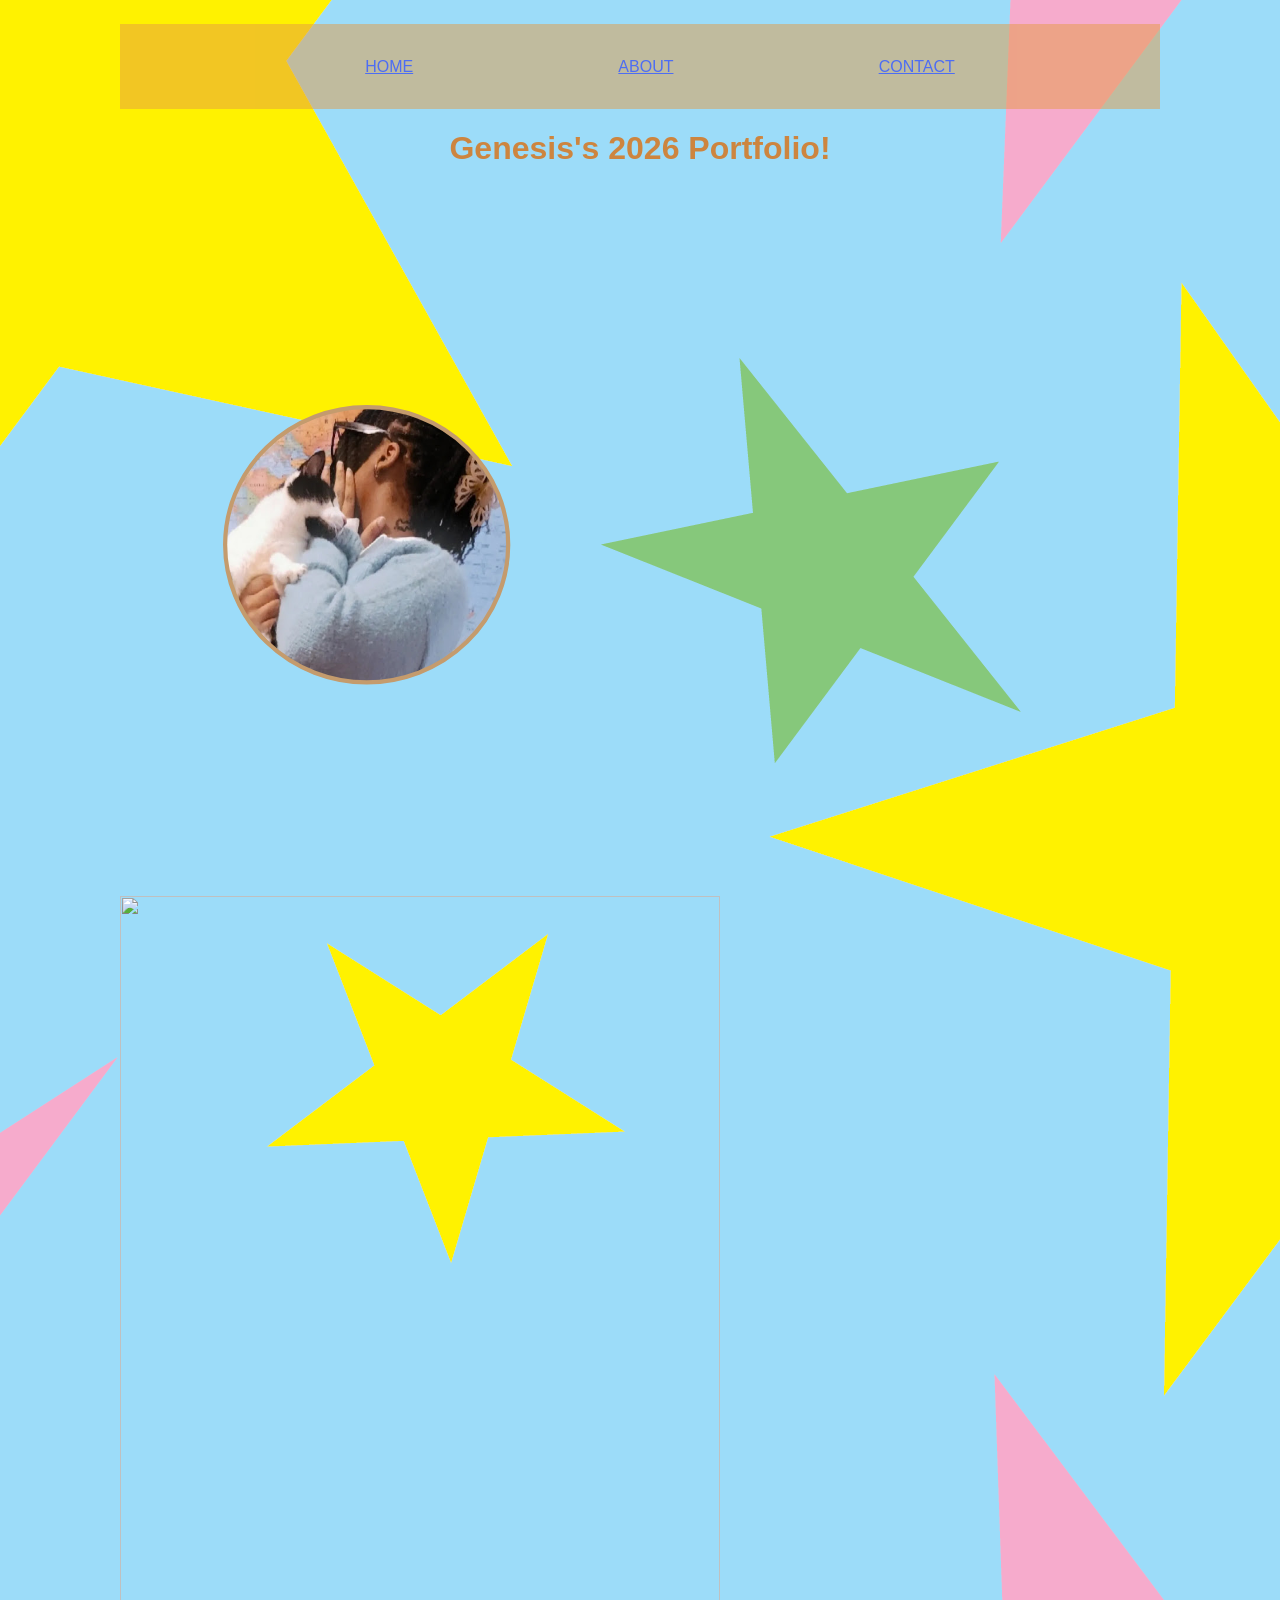
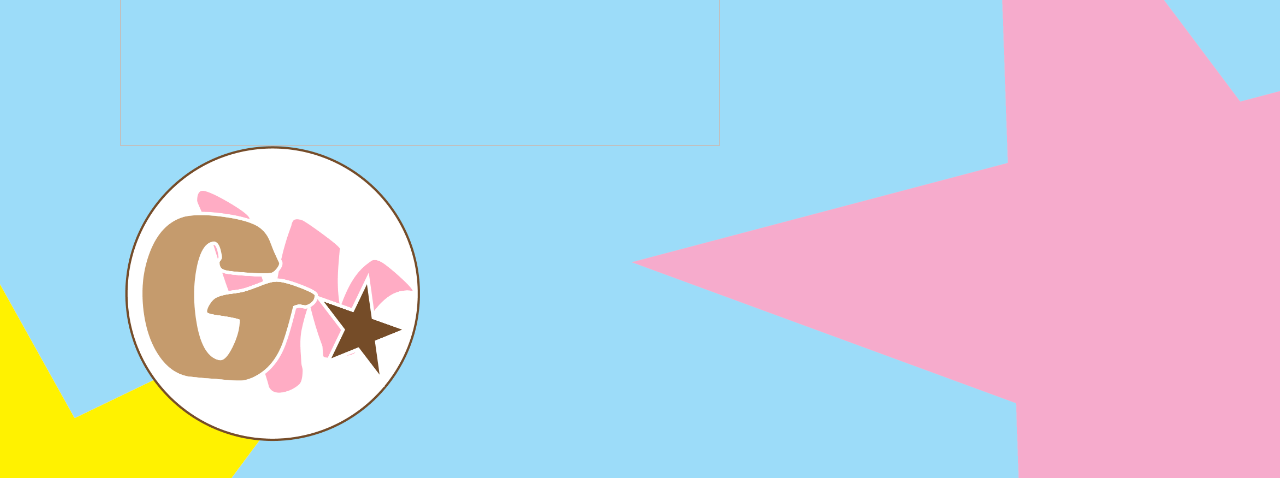
==== index.html @ a9bb1cca "Tue May 5th 11:32AM" ====
<!DOCTYPE html>
<html lang="en">
<head>
    <link rel="stylesheet" href="styles.css">
    <meta charset="UTF-8">
    <meta name="viewport" content="width=device-width, initial-scale=1.0">
    <title>Genesis's 2026 Portfolio</title>
    
   
</head>
<body>
<!-- main div is centered -->
  <div id="Main">
    <ul>
<li><a href="index.html">HOME</a></li>
<li> <a href="./about.html"> ABOUT</a></li>
<li> <a href="contact.html"> CONTACT</a></li>
    </ul>
    <h1>Genesis's 2026 Portfolio!</h1> 
  <img id="profile-pic" src="./images/profilepic.svg" alt="" width="650px">
  

<!-- Image Scroll -->
<div class="gallery">
  <!-- Radio buttons (hidden) -->
  <input type="radio" name="slides" id="img1" checked>
  <input type="radio" name="slides" id="img2">
  <input type="radio" name="slides" id="img3">

  <!-- Image 1 & its click trigger -->
  <div class="slide s1">
    <img src="images/300ppi/300ppi/BSU.png">
    <label for="img2" class="next-btn"></label>
  </div>

  <!-- Image 2 & its click trigger -->
  <div class="slide s2">
    <img src="images/300ppi/300ppi/Poster.png">
    <label for="img3" class="next-btn"></label>
  </div>

  <!-- Image 3 & its click trigger (loops back to 1) -->
  <div class="slide s3">
    <img src="images/300ppi/300ppi/HHM.png">
    <label for="img1" class="next-btn"></label>
  </div>
</div>

<!-- logo -->
<div>

  <img src="./images/300ppi/Asset 5.png" alt="" width="300px">
</div>

</body>
</html>
---- styles.css ----
body {
    background-image: url('./images/300ppi/Asset\ 1.png'); 
    background-position: 7000px;
    display: flex;
    justify-content: center;
    align-items: center;
  }
  

.nav {
    display : flex

  }

ul {   font-family: Impact, Haettenschweiler, 'Arial Narrow Bold', sans-serif ;
    display: flex;
    flex-direction: row;
    justify-content:space-evenly;
    width: 1000px;
    height: 5px;
    list-style-type: none;
    align-items: center;
   background-color: rgb(229, 155, 70); width: 1000px; height: 85px;opacity: 50%;
}




  h1 {
color: peru;
font-family: Impact, Haettenschweiler, 'Arial Narrow Bold', sans-serif;
text-align: center;
}

#profile-pic {
    display: flex;
    justify-content: center;
    align-items: center;
    width: 500px;
    

}



#main {
display: flex;
justify-content: center;
align-items: center;
height: 110px;
}

#images {

    display: flex;
    justify-content: center;
    align-items: center;
    height: 110px;

}

.gallery {
  position: relative;
  width: 600px;
  height: 850px;
  overflow: hidden;
}

/* Hide the actual radio buttons */
input[type="radio"] {
  display: none;
}

/* Base style for all slides */
.slide {
  width: 100%;
  height: 100%;
  position: absolute;
  display: none; /* Hide by default */
}

.slide img {
  width: 100%;
  height: 100%;
  object-fit: cover;
}

/* The click area - invisible but covers the whole image */
.next-btn {
  position: absolute;
  top: 0;
  left: 0;
  width: 100%;
  height: 100%;
  cursor: pointer;
}

/* Show the specific slide when its radio is checked */
#img1:checked ~ .s1,
#img2:checked ~ .s2,
#img3:checked ~ .s3 {
  display: block;
}
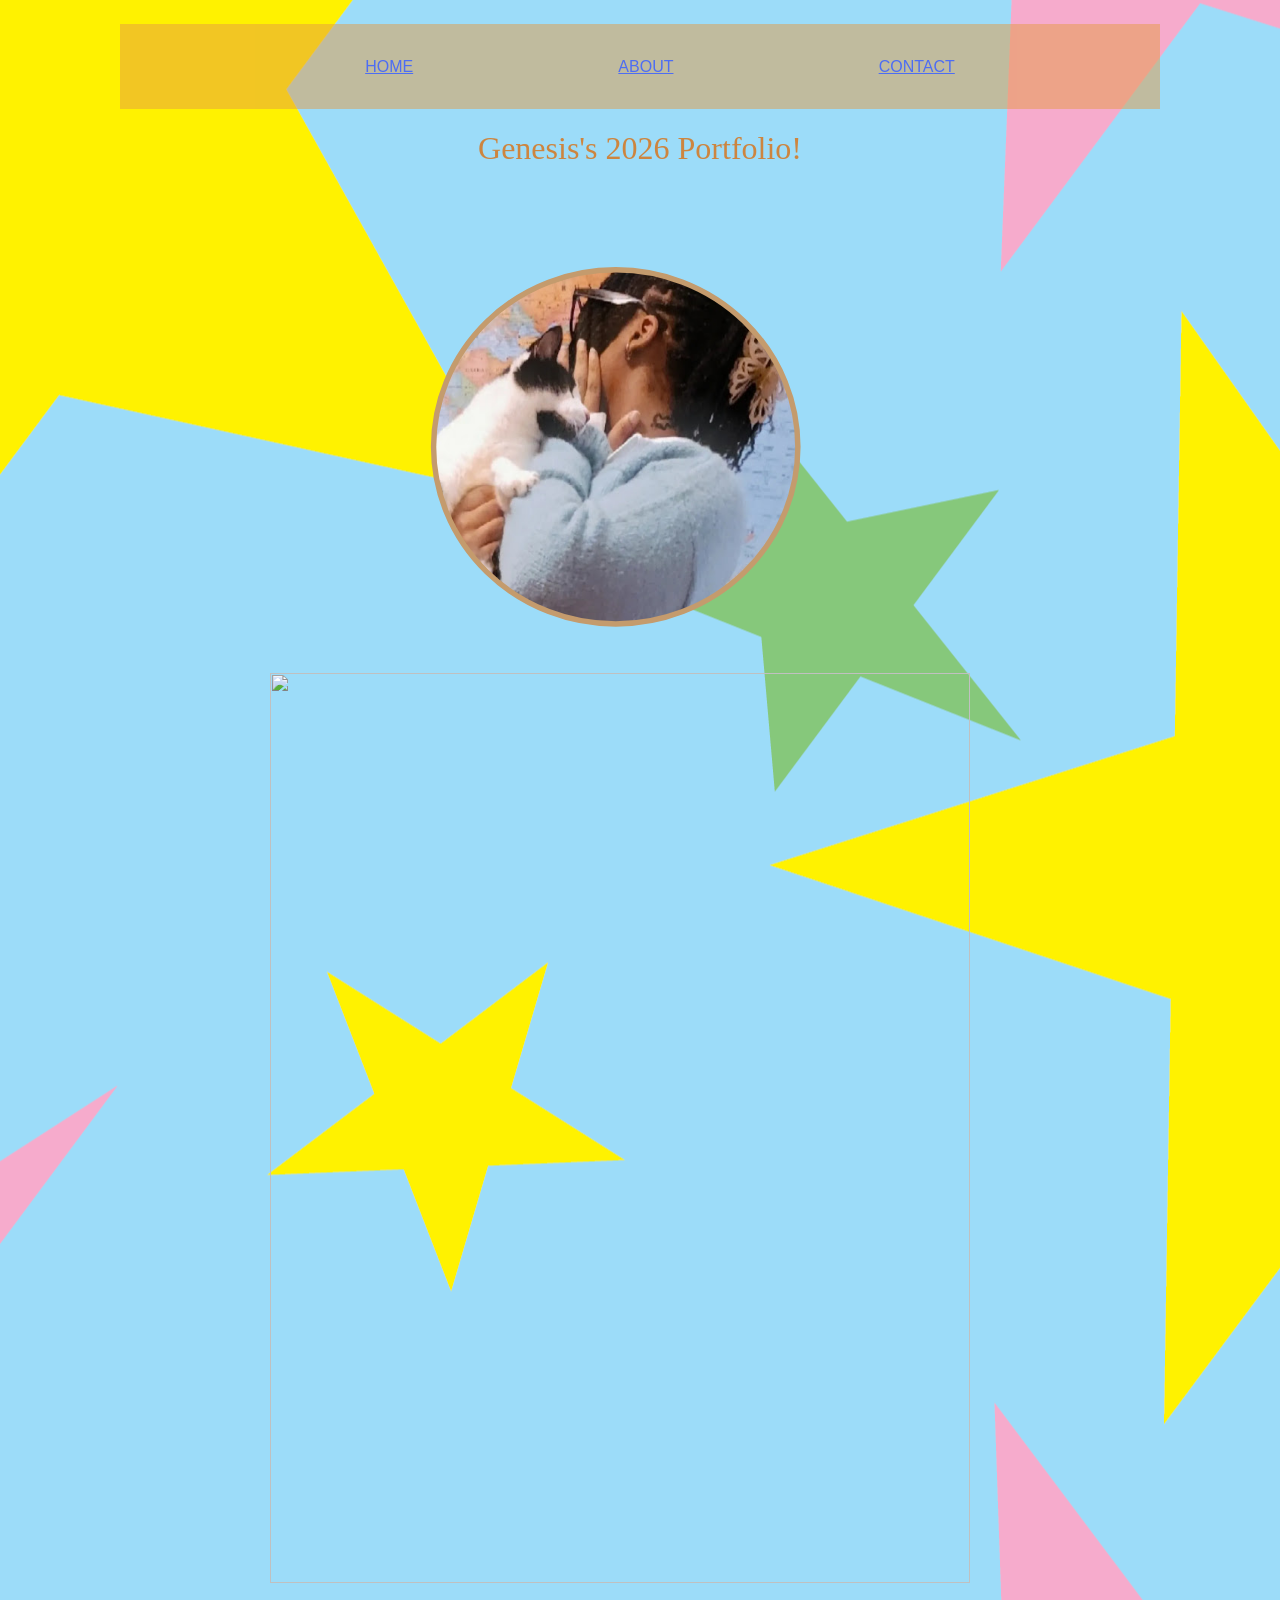
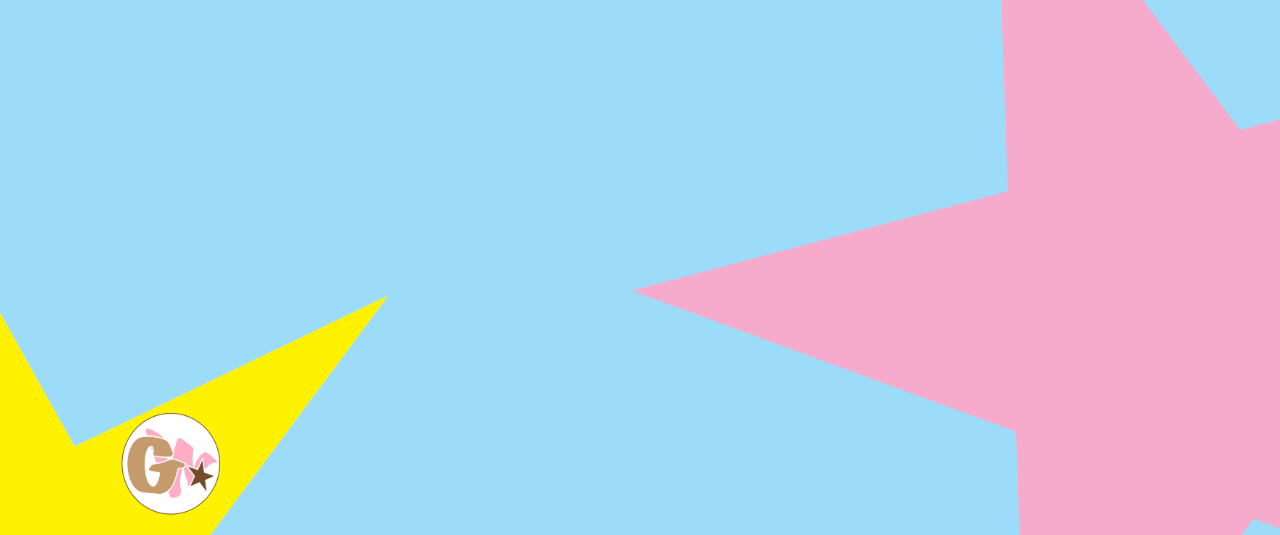
==== commit b48cd9e9: "May 5th Tue 11:32" ====
--- a/index.html
+++ b/index.html
@@ -2,6 +2,9 @@
 <html lang="en">
 <head>
     <link rel="stylesheet" href="styles.css">
+    <style>
+    @import url('https://fonts.googleapis.com/css2?family=DM+Serif+Display:ital@0;1&family=Pacifico&family=Permanent+Marker&family=Roboto:ital,wght@0,100..900;1,100..900&family=Yellowtail&display=swap');
+      </style>
     <meta charset="UTF-8">
     <meta name="viewport" content="width=device-width, initial-scale=1.0">
     <title>Genesis's 2026 Portfolio</title>
@@ -41,10 +44,11 @@
 
   <!-- Image 3 & its click trigger (loops back to 1) -->
   <div class="slide s3">
-    <img src="images/300ppi/300ppi/HHM.png">
+    <img src="images/300ppi/300ppi/ZINE HISPANIC FINAL (RN).png">
     <label for="img1" class="next-btn"></label>
   </div>
 </div>
+
 
 <!-- logo -->
 <div>
--- a/styles.css
+++ b/styles.css
@@ -1,3 +1,11 @@
+.permanent-marker-regular {
+  font-family: "Permanent Marker", cursive;
+  font-weight: 400;
+  font-style: normal;
+}
+
+
+
 body {
     background-image: url('./images/300ppi/Asset\ 1.png'); 
     background-position: 7000px;
@@ -28,15 +36,20 @@
 
   h1 {
 color: peru;
-font-family: Impact, Haettenschweiler, 'Arial Narrow Bold', sans-serif;
-text-align: center;
+
+  font-family: "Permanent Marker", cursive;
+  font-weight: 400;
+  font-style: normal;
+  text-align: center;
 }
 
 #profile-pic {
-    display: flex;
-    justify-content: center;
-    align-items: center;
-    width: 500px;
+  position: relative;
+  width: 700px;
+  height: 910px;
+  overflow: hidden;
+  top: -200px;
+  right: -150px;
     
 
 }
@@ -61,9 +74,11 @@
 
 .gallery {
   position: relative;
-  width: 600px;
-  height: 850px;
+  width: 700px;
+  height: 910px;
   overflow: hidden;
+  top: -430px;
+  right: -150px;
 }
 
 /* Hide the actual radio buttons */
@@ -102,6 +117,15 @@
   display: block;
 }
 
+img {
+
+  position: relative;
+  width: 100px;
+  height: 110px;
+
+
+}
+
 
 
 
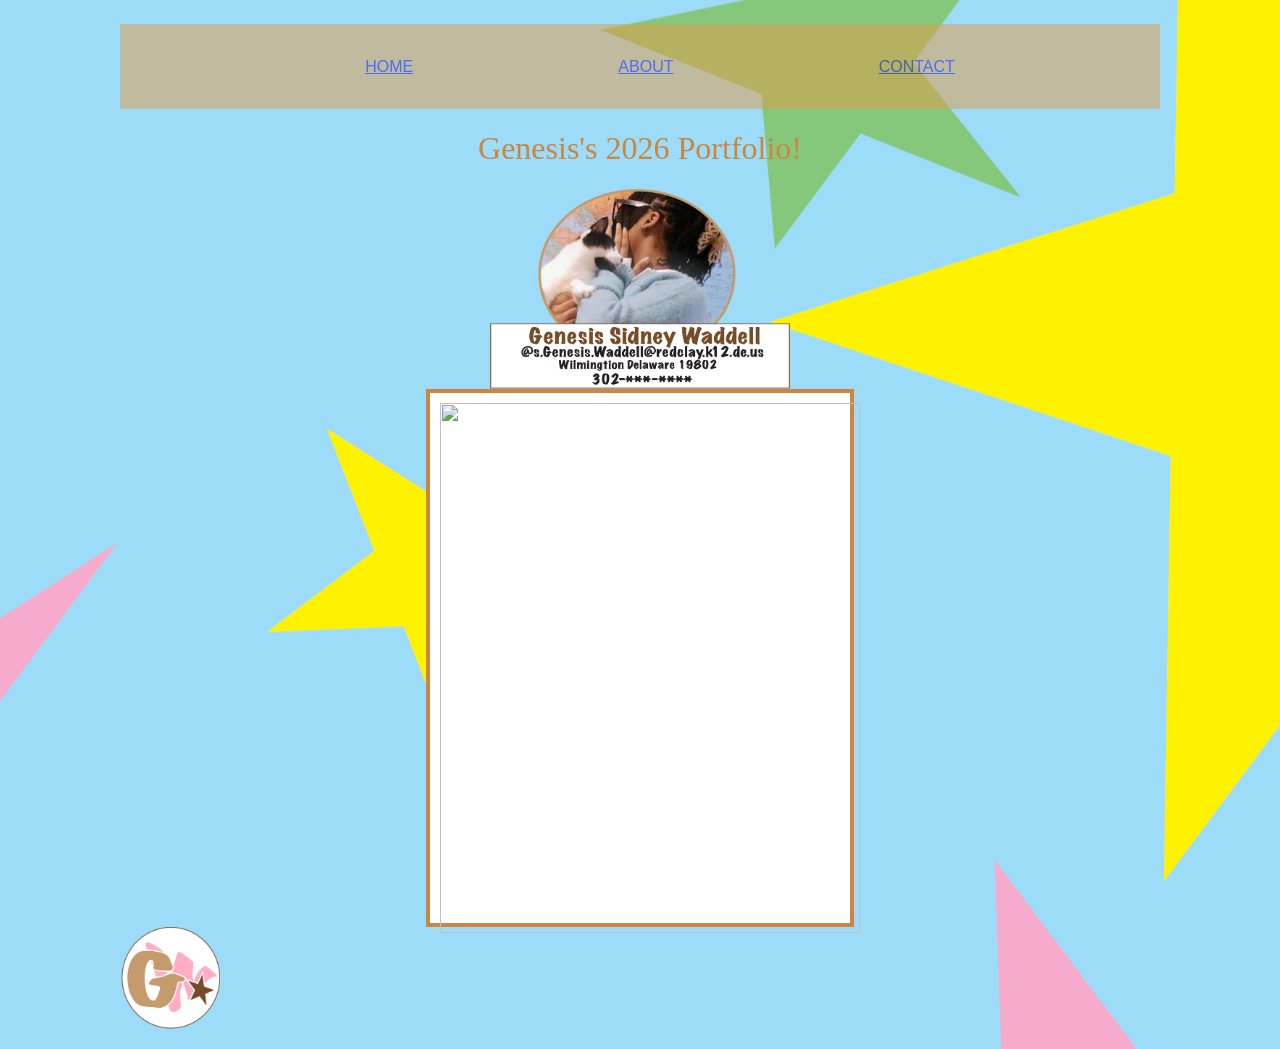
==== commit e0d6bf4e: "Tue May 19th 11:14AM" ====
--- a/index.html
+++ b/index.html
@@ -15,12 +15,12 @@
 <!-- main div is centered -->
   <div id="Main">
     <ul>
-<li><a href="index.html">HOME</a></li>
-<li> <a href="./about.html"> ABOUT</a></li>
-<li> <a href="contact.html"> CONTACT</a></li>
+<li> <a href="index.html">HOME</a></li>
+<li> <a href="about.html">ABOUT</a></li>
+<li> <a href="contact.html">CONTACT</a></li>
     </ul>
     <h1>Genesis's 2026 Portfolio!</h1> 
-  <img id="profile-pic" src="./images/profilepic.svg" alt="" width="650px">
+  <img id="profile-pic" src="./images/200ppi/Asset 2.png" alt="">
   
 
 <!-- Image Scroll -->
@@ -54,6 +54,7 @@
 <div>
 
   <img src="./images/300ppi/Asset 5.png" alt="" width="300px">
+
 </div>
 
 </body>
--- a/styles.css
+++ b/styles.css
@@ -24,6 +24,8 @@
     display: flex;
     flex-direction: row;
     justify-content:space-evenly;
+    position: relative; /* z-index only works if position is set */
+    z-index: 10;
     width: 1000px;
     height: 5px;
     list-style-type: none;
@@ -44,14 +46,10 @@
 }
 
 #profile-pic {
-  position: relative;
-  width: 700px;
-  height: 910px;
-  overflow: hidden;
-  top: -200px;
-  right: -150px;
-    
-
+  display: block;
+  margin: 0 auto;
+width: 300px;
+height: 200px;
 }
 
 
@@ -69,16 +67,19 @@
     justify-content: center;
     align-items: center;
     height: 110px;
+    
 
 }
 
 .gallery {
+  border: 4px solid peru;
+  padding: 10px;
+  background-color: white;
   position: relative;
-  width: 700px;
-  height: 910px;
-  overflow: hidden;
-  top: -430px;
-  right: -150px;
+  width: 400px;
+  height: 510px;
+  display: block;
+  margin: 0 auto;
 }
 
 /* Hide the actual radio buttons */
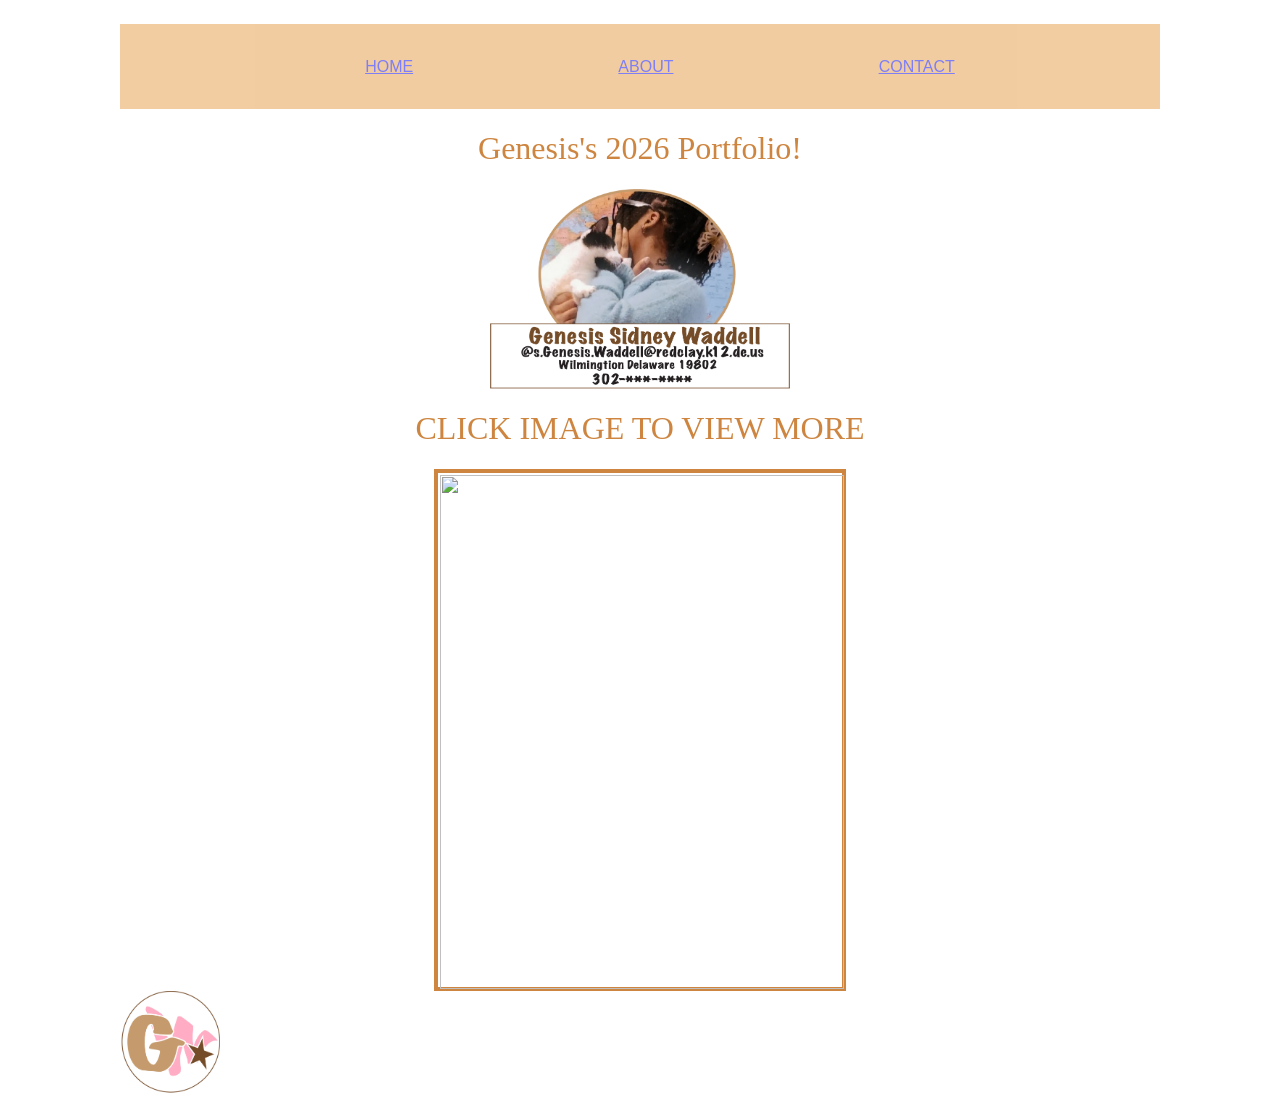
==== commit 9d587b14: "Background & Interactivity" ====
--- a/index.html
+++ b/index.html
@@ -2,7 +2,9 @@
 <html lang="en">
 <head>
     <link rel="stylesheet" href="styles.css">
-    <style>
+    <link rel="icon" href="">
+    
+   <style>
     @import url('https://fonts.googleapis.com/css2?family=DM+Serif+Display:ital@0;1&family=Pacifico&family=Permanent+Marker&family=Roboto:ital,wght@0,100..900;1,100..900&family=Yellowtail&display=swap');
       </style>
     <meta charset="UTF-8">
@@ -22,7 +24,7 @@
     <h1>Genesis's 2026 Portfolio!</h1> 
   <img id="profile-pic" src="./images/200ppi/Asset 2.png" alt="">
   
-
+<h1>CLICK IMAGE TO VIEW MORE</h1>
 <!-- Image Scroll -->
 <div class="gallery">
   <!-- Radio buttons (hidden) -->
--- a/styles.css
+++ b/styles.css
@@ -7,11 +7,12 @@
 
 
 body {
-    background-image: url('./images/300ppi/Asset\ 1.png'); 
-    background-position: 7000px;
+    background-image: url('https://i.redd.it/i-made-all-the-stars-so-they-are-not-cut-off-call-me-if-you-v0-2i5f5945wm571.png?width=4959&format=png&auto=webp&s=9dddb4b3d4126c4e620dd65a15f4d7958b0f1cbb');
+    background-size: 2000px;
     display: flex;
     justify-content: center;
     align-items: center;
+   
   }
   
 
@@ -73,7 +74,7 @@
 
 .gallery {
   border: 4px solid peru;
-  padding: 10px;
+  padding: 2px;
   background-color: white;
   position: relative;
   width: 400px;
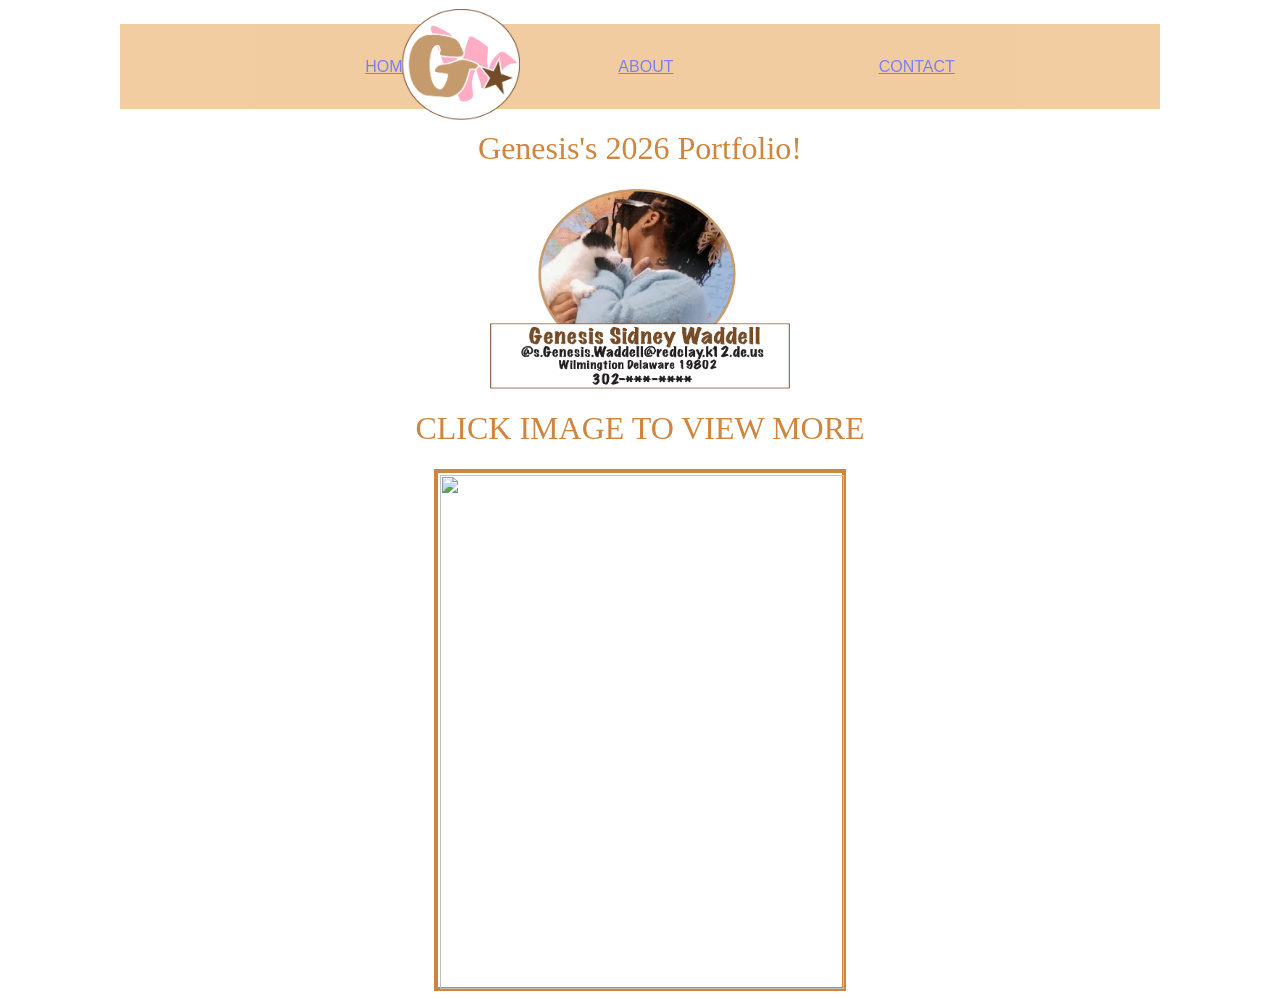
==== commit d09e18e6: "logo fixed" ====
--- a/index.html
+++ b/index.html
@@ -2,7 +2,8 @@
 <html lang="en">
 <head>
     <link rel="stylesheet" href="styles.css">
-    <link rel="icon" href="">
+    <link rel="icon" type="image/png" href="images/300ppi/Asset 5.png">
+
     
    <style>
     @import url('https://fonts.googleapis.com/css2?family=DM+Serif+Display:ital@0;1&family=Pacifico&family=Permanent+Marker&family=Roboto:ital,wght@0,100..900;1,100..900&family=Yellowtail&display=swap');
@@ -23,6 +24,13 @@
     </ul>
     <h1>Genesis's 2026 Portfolio!</h1> 
   <img id="profile-pic" src="./images/200ppi/Asset 2.png" alt="">
+  <!-- logo -->
+<div>
+
+  <img id="logo"  src="./images/300ppi/Asset 5.png" alt="" width="300px">
+
+</div>
+
   
 <h1>CLICK IMAGE TO VIEW MORE</h1>
 <!-- Image Scroll -->
@@ -51,13 +59,5 @@
   </div>
 </div>
 
-
-<!-- logo -->
-<div>
-
-  <img src="./images/300ppi/Asset 5.png" alt="" width="300px">
-
-</div>
-
 </body>
 </html>
--- a/styles.css
+++ b/styles.css
@@ -53,6 +53,18 @@
 height: 200px;
 }
 
+#logo {
+  display: flex; 
+  flex-direction: row; 
+  justify-content: space-evenly; 
+  position: absolute; /* Breaks free from container limits */
+  top: 9px; /* Positions it exactly 10px from the top of the page */
+  left: 400px;
+  z-index: 10; 
+  height: 120px;
+  width: 120px ;
+
+}
 
 
 #main {
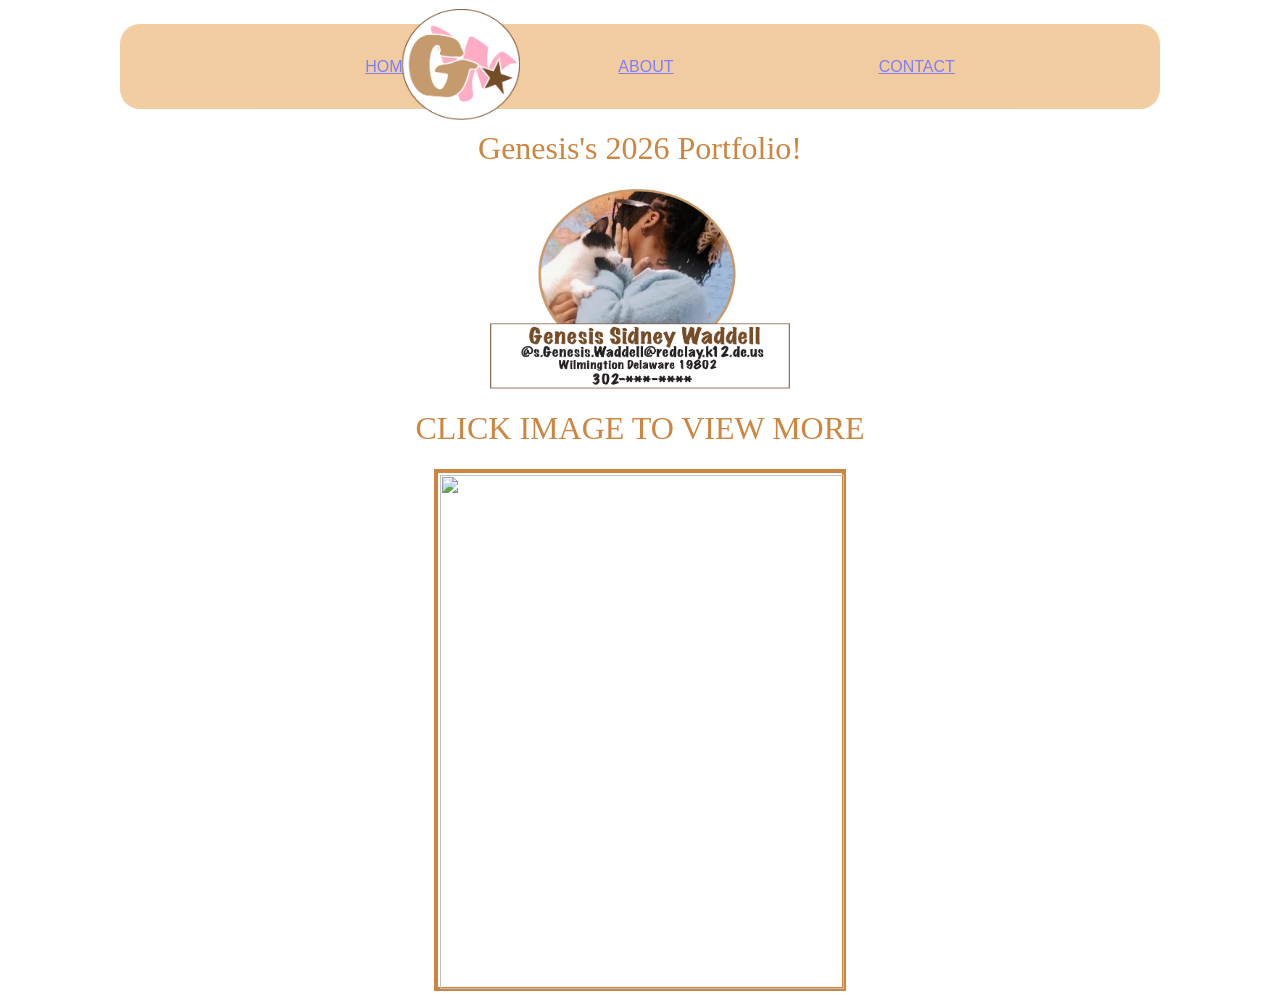
==== commit 80bc90e4: "rounded nav" ====
--- a/index.html
+++ b/index.html
@@ -6,11 +6,20 @@
 
     
    <style>
+    
     @import url('https://fonts.googleapis.com/css2?family=DM+Serif+Display:ital@0;1&family=Pacifico&family=Permanent+Marker&family=Roboto:ital,wght@0,100..900;1,100..900&family=Yellowtail&display=swap');
       </style>
     <meta charset="UTF-8">
     <meta name="viewport" content="width=device-width, initial-scale=1.0">
     <title>Genesis's 2026 Portfolio</title>
+    <head>
+      <style>
+        .nav { 
+          display: flex; 
+          border-radius: 20px;
+        }
+      </style>
+    </head>
     
    
 </head>
--- a/styles.css
+++ b/styles.css
@@ -17,7 +17,8 @@
   
 
 .nav {
-    display : flex
+    display : flex ;
+    
 
   }
 
@@ -28,6 +29,9 @@
     position: relative; /* z-index only works if position is set */
     z-index: 10;
     width: 1000px;
+    
+  border-radius: 20px; 
+   
     height: 5px;
     list-style-type: none;
     align-items: center;
